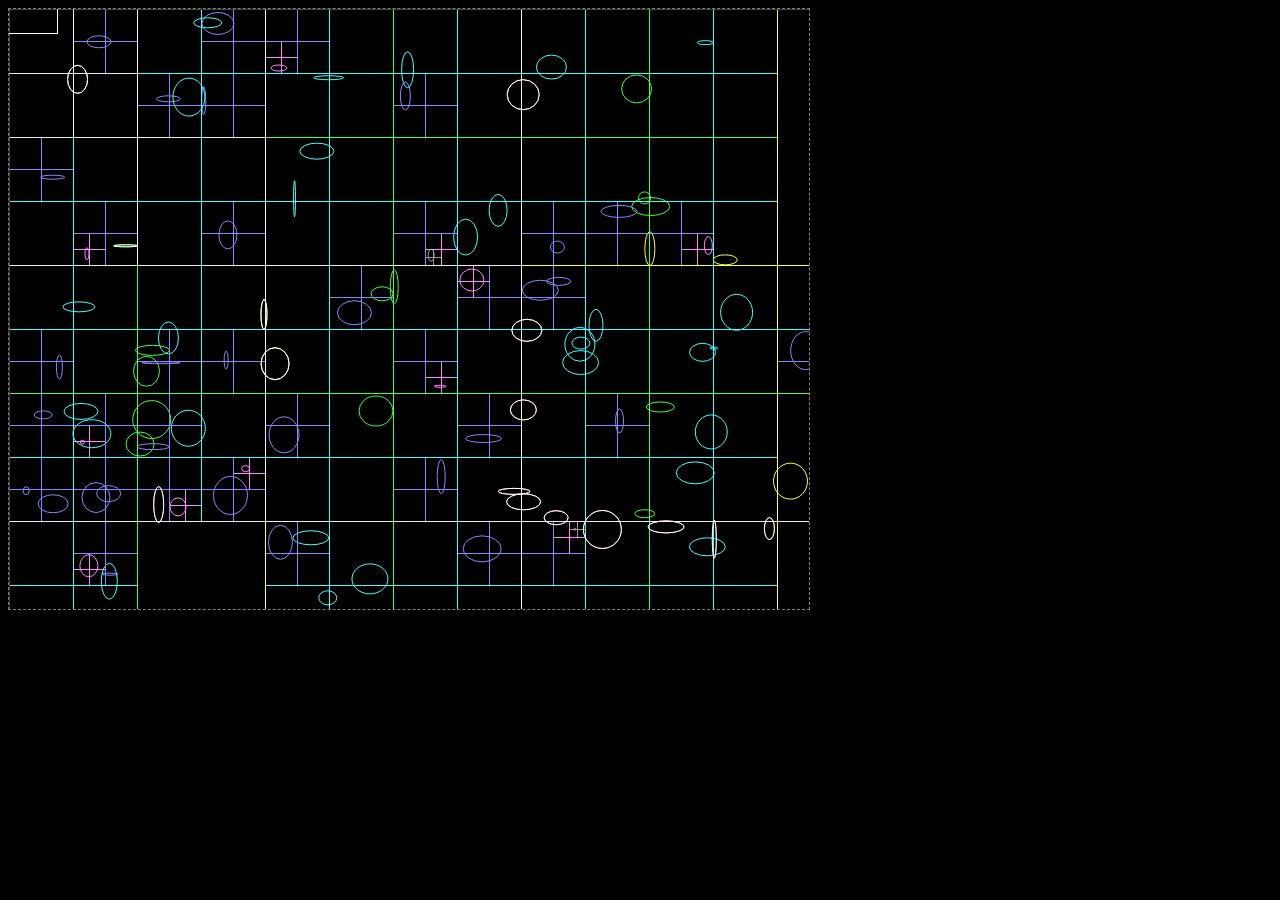
==== FastQuad/FastQuad1.htm @ c5080398 "-" ====
<!doctype html><html>
<head>
<meta charset="utf-8" />
<title>FastQuad1</title>
<script src="./polyfill.js"></script>
<script src="./FastQuad1.js"></script>
<style>
body{background:#000;}
#canvas_game{
  border: 1px dashed gray;
}
</style>
</head>
<body>
<canvas id="canvas_game"></canvas>
<script>

var quad = FastQuad.new(-1024,-1024,2048);
var canvas = GEBI('canvas_game');
canvas.width = 800;
canvas.height = 600;
var ctx = canvas.getContext('2d');
ctx.webkitImageSmoothingEnabled = false;
ctx.mozImageSmoothingEnabled = false;
ctx.imageSmoothingEnabled = false;

var bullets = [];
var size = 16;
var width = canvas.width;
var height = canvas.height;
bullets.length = 100;
var game_div = GEBI('game_div');
for(var i=0,n=bullets.length; i<n; i++){
  bullets[i] = {
    x: random_range(0,width),
    y: random_range(0,height),
    sx: random_sign(random_range(1,10))/10,
    sy: random_sign(random_range(1,10))/10,
    w: random_range(2,40),
    h: random_range(2,40),
    q: null,
  };
};

function bullets_add(){
  quad.Root().Clear();
  for(var i=0,n=bullets.length; i<n; i++){
    var bull = bullets[i];
    bull.q = quad.Add(bull,bull.x,bull.y,bull.w,bull.h);
  }
};

function bullets_move(){
  for(var i=0,n=bullets.length; i<n; i++){
    var bull = bullets[i];
    bull.q = bull.q.Move(bull,bull.x,bull.y,bull.w,bull.h);
  }
};

var paused = true;
var mouse = true;
var tree = true;

document.onclick = function(event){
  if(event.button===2)
    return;
  tree = !tree;
};

canvas.onmouseleave = function(event){
  mouse = false;
}

document.oncontextmenu = function(event){
  paused = !paused;
  event.preventDefault();
  event.stopPropagation();
  return false;
};

var mouse_x=0,mouse_y=0;
var mouse_w = 96;
var mouse_h = 48;

canvas.onmousemove = function(event){
  var rect = canvas.getBoundingClientRect();
  mouse_x = event.clientX - rect.left;
  mouse_y = event.clientY - rect.top;
  mouse = true;
};

bullets_add();

function bullets_update(){
  for(var i=0,n=bullets.length; i<n; i++){
    var bull = bullets[i];
    bull.x += bull.sx;
    bull.y += bull.sy;
    if(bull.x > width)
      bull.x -= width+bull.w;
    if(bull.x+bull.w < 0)
      bull.x += width+bull.w;
    if(bull.y > height)
      bull.y -= height+bull.h;
    if(bull.y+bull.h < 0)
      bull.y += height+bull.h;
  }
};

function bullets_draw(){
  for(var i=0,n=bullets.length; i<n; i++){
    var bull = bullets[i];
    var c = size2color(bull.q.size);
    draw_ellipse(bull.x,bull.y,bull.w,bull.h,c);
  }
};

function draw_mouse(){
  draw_stroke(mouse_x-mouse_w/2,mouse_y-mouse_h/2,mouse_w,mouse_h,'#fff');
};

function draw_found(){
  var q = quad.Find(mouse_x-mouse_w/2,mouse_y-mouse_h/2,mouse_w,mouse_h);
  while(q){
    square(q,true);
    q.array.forEach(function(bull){
      draw_ellipse(bull.x,bull.y,bull.w,bull.h,'#fff');
    });
    q = q.next;
  }
};

function bullets_debug(){
  for(var i=0,n=bullets.length; i<n; i++){
    var bull = bullets[i];
    square(bull.q,true);
  }
};

function size2color(s){
  if(!size2color.arr)
    size2color.arr = [
      '#444','#f88','#ff4','#4f4','#4ff','#88f','#f8f','#999','#fff',
    ];
  if(!s)
    return '#fff';
  s = Math.log(s)/Math.log(2);
  s = 9-s+1;
  return size2color.arr[s] || '#fff';
};

function square(q,white){
  if(white)
    ctx.strokeStyle = '#eee';
  else
    ctx.strokeStyle = size2color(q.size);
  ctx.beginPath();
  path_line(q.x,q.y-q.size,q.x,q.y+q.size);
  path_line(q.x-q.size,q.y,q.x+q.size,q.y);
  ctx.stroke();
};

function quad_draw(){
  var s = quad.Root().Each(true);
  while(s){
    square(s);
    s = s.next;
  }
};

function random_range(a,b){
  return a+Math.random()*(b-a);
};

function random_sign(x){
  return Math.random()<.5 ? x : -x;
};

var myraf = function(tick){
setTimeout(tick,0);
};

setTimeout(function(){
  var timer = fps_timer_create(20);
  var oldtime = Date.now();
  var delay = 0;
  myraf(function tick(){
    myraf(tick);
    var newtime = Date.now();
    delay += (newtime-oldtime-delay)/10;
    oldtime = newtime;
    document.title = ''+ fps_timer_tick(timer).toFixed(2)+'  |  '+(1000/delay).toFixed(2);
    draw_clear(0,0,canvas.width,canvas.height);
    //bullets_debug();
    if(!paused){
      bullets_update();
      bullets_move();
    }
    bullets_draw();
    if(tree)
      quad_draw();
    if(mouse){
      draw_mouse();
      draw_found();
    }
  });
},0);

function fps_caller_create(fps){
  var msc = 1000.0 / fps;
  return {
    _msc: msc,
    _time: pref_now(),
  };
};

function fps_caller_tick(obj){
  var now = pref_now();
  if(now>=obj._time+obj._msc-1){
    obj._time += obj._msc;
    return true;
  }
  return false;
};

function fps_timer_create(average){
  average = average |0;
  var obj = {
    _first: 0,
    _last: 0,
    _count: 1,
    _aver: average,
    _arr: [pref_now()],
  };
  obj._arr.length = average;
  return obj;
};

function fps_timer_tick(obj){
  var arr = obj._arr;
  var curr = pref_now();
  var fps;
  if(obj._count<obj._aver){
    fps = (curr-arr[0])/obj._count;
    arr[obj._count++] = curr;
  }else{
    fps = (curr-arr[obj._count%obj._aver])/obj._aver;
    arr[(obj._count++)%obj._aver] = curr;
  }
  return 1000/fps;
};

function line(a,b,p){
  return a+(b-a)*p;
}

function draw_fill(x,y,w,h,c){
  ctx.fillStyle = c;
  ctx.fillRect(x,y,w,h);
};

function path_circle(x,y,r){
  ctx.arc(x,y,r,0,2*Math.PI,false);
};

function path_ellipse(x,y,w,h){
  w = w/2 |0;
  h = h/2 |0;
  if(!w||!h)
    return;
  ctx.save();
  ctx.translate(x+w,y+h);
  ctx.scale(w,h);
  path_circle(0,0,1);
  ctx.restore();
};

function draw_ellipse(x,y,w,h,c){
  ctx.beginPath();
  path_ellipse(x,y,w,h);
  ctx.strokeStyle = c;
  ctx.stroke();
};

function draw_stroke(x,y,w,h,c){
  ctx.strokeStyle = c;
  ctx.strokeRect((x|0)+.5,(y|0)+.5,w|0,h|0);
};

function path_line(x1,y1,x2,y2){
  ctx.moveTo((x1|0)+.5,(y1|0)+.5);
  ctx.lineTo((x2|0)+.5,(y2|0)+.5);
};

function draw_clear(x,y,w,h){
  return ctx.clearRect(x,y,w,h);
}

function GEBI(id){
  return document.getElementById(id);
}

window.pref_now = window.performance && (performance.now || performance.webkitNow || performance.mozNow || performance.msNow).bind(performance) || Date.now && Date.now.bind(Date) || function(){return new Date().getTime();};

</script>
</body>
</html>
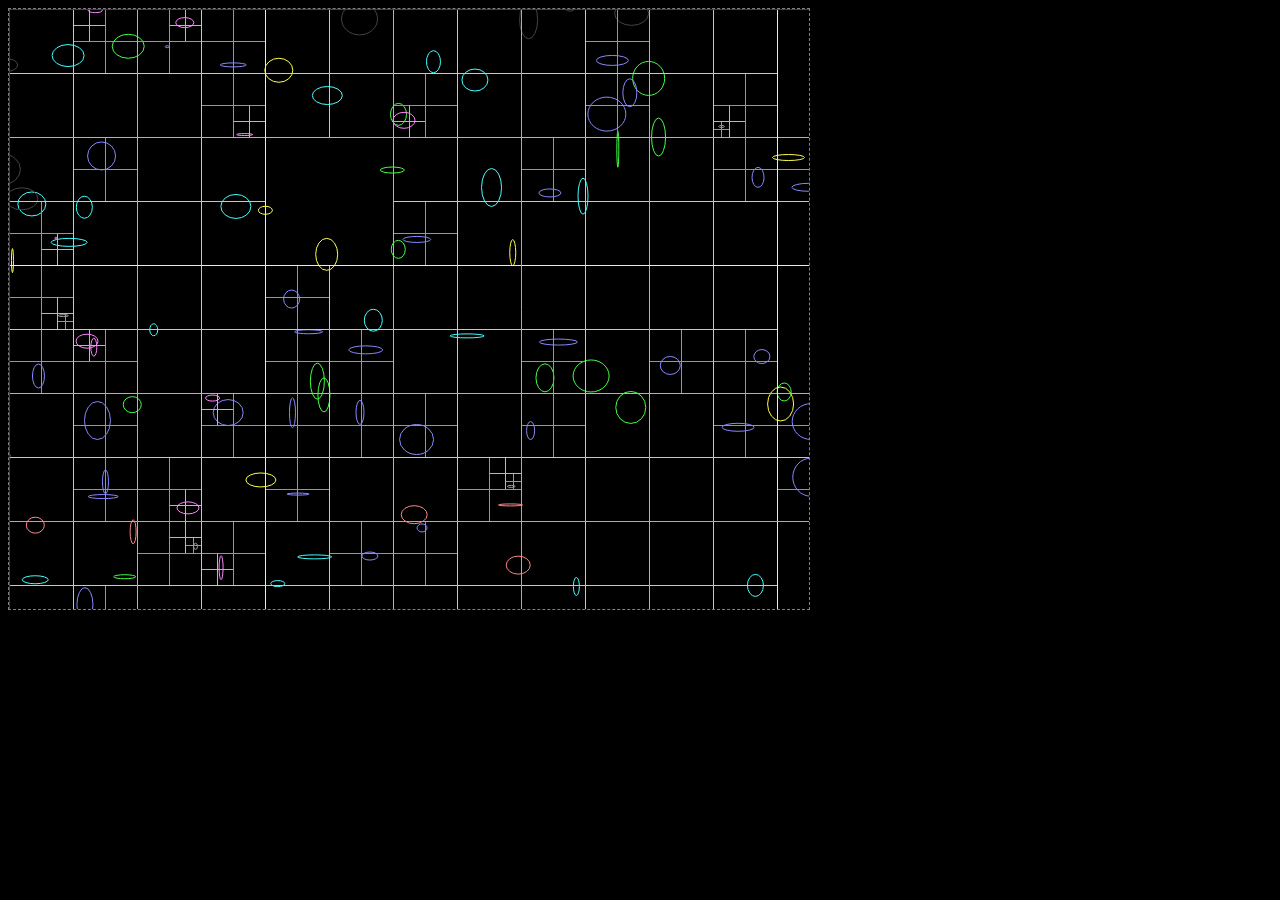
==== commit 1b2a4d93: "-" ====
--- a/FastQuad/FastQuad1.htm
+++ b/FastQuad/FastQuad1.htm
@@ -57,8 +57,8 @@
   }
 };
 
-var paused = true;
-var mouse = true;
+var paused = false;
+var mouse = false;
 var tree = true;
 
 document.onclick = function(event){
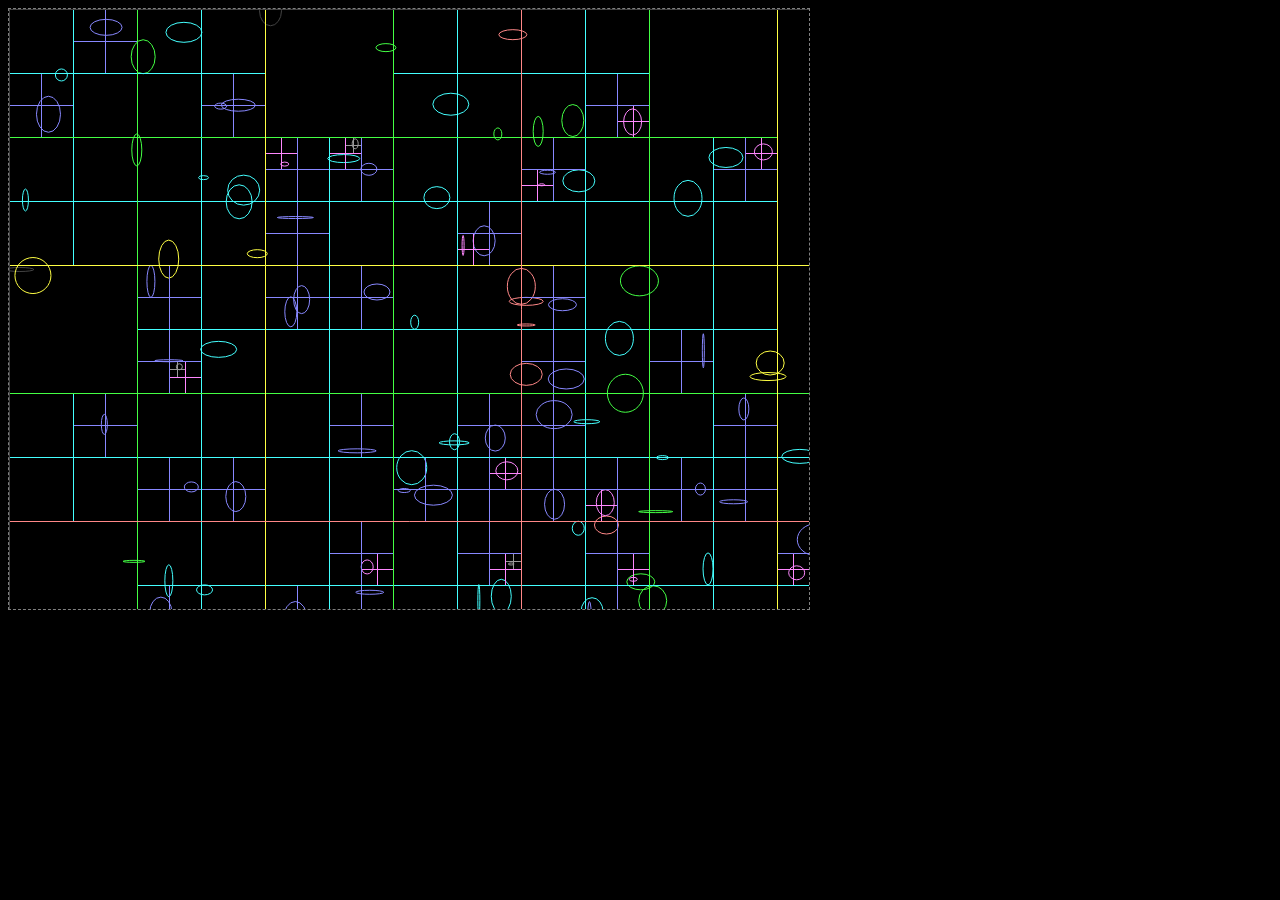
==== commit 3f9fab55: "-" ====
--- a/FastQuad/FastQuad1.htm
+++ b/FastQuad/FastQuad1.htm
@@ -302,6 +302,59 @@
 
 window.pref_now = window.performance && (performance.now || performance.webkitNow || performance.mozNow || performance.msNow).bind(performance) || Date.now && Date.now.bind(Date) || function(){return new Date().getTime();};
 
+
+
+/*
+javascript:void((function DevArtParserInit(){
+  var Version = 'DevArtParser1V2';
+  try{
+    if(!document.location.hostname.match(/\bdeviantart\.com$/))
+      return (document.location = 'https://www.deviantart.com/_napi/da-deviation/shared_api/deviation/extended_fetch');
+    if((typeof DevArtParserBody)!=='undefined' && DevArtParserBody.toSource)
+      localStorage[Version] = DevArtParserBody.toSource();
+    (0,window.eval).call(window,(localStorage[Version]||'{alert("No DevArtParserBody?");}').replace(/^.*?\{/i,'').replace(/}[^}]*$/i,''));
+  }catch(e){
+    console.error(e);
+    setTimeout(function(){throw e});
+    alert('DevArtParserInit ERROR!');
+  }
+})())
+
+/* ------------------ * /
+
+
+/* ----------*/
+
+//};'';
+
+// EOF
+
+// https://www.deviantart.com/mallevollo/art/Mulan-s-Hanging-566337566
+// https://htmlformatter.com/
+
+
+/*
+var i=0;
+(function next(){
+  Promise.resolve().then(next);
+  console.log(++i);
+})();
+*/
+
+/*
+void setTimeout(function(log){
+  log(1);
+  setTimeout(log,0,2);
+  (new Promise(function(ok,err){
+    log(3);
+    ok(4);
+  })).then(log);
+  setTimeout(log,0,5);
+  log(6);
+},1,function(v){console.log(v);});
+*/
+
+
 </script>
 </body>
 </html>